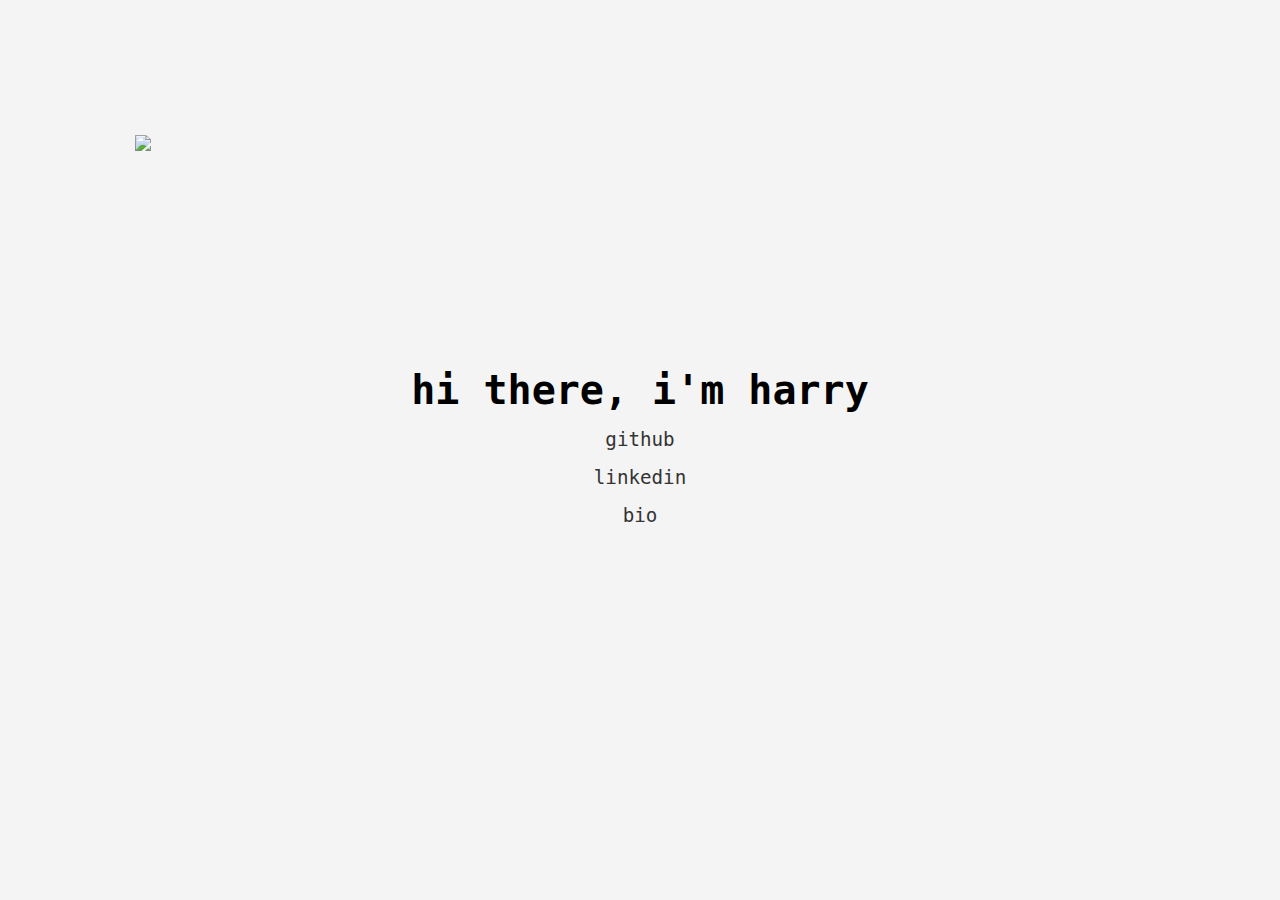
==== components/index.html @ 31cb31ec "changed directory structure" ====
<!DOCTYPE html>
<html>
<head>
    <title>Harry Robertson</title>
    <link rel="stylesheet" type="text/css" href="style.css">
    <link rel="stylesheet" href="https://cdnjs.cloudflare.com/ajax/libs/font-awesome/6.0.0-beta3/css/all.min.css">
</head>
<header>hi there, i'm harry</header>
<body>
    <div class="nav">
        <ul>
            <li><a href="https://github.com/hhrob">github</a></li>
            <li><a href="https://linkedin.com/in/david-h-robertson">linkedin</a></li>
            <li></li><a href="bio.html">bio</a></li>

        </ul>
    </div>
    <div id="bouncy-face">
        <img src="neutralface.png" draggable="false">
    </div>
    <script src="./app.js" charset="utf-8"></script>
</body>
</html>
---- components/style.css ----
body, html {
    margin: 0;
    padding: 0;
    height: 100%;
    display: flex;
    flex-direction: column;
    align-items: center;
    justify-content: center;
    font-family: 'Inconsolata', monospace;
    background: #f4f4f4;
    font-weight: 400;
}

header {
    position: relative;
    z-index: 2;
    font-size: 40px;
    text-align: center;
    vertical-align: top;
    margin-top: -7px;
    font-family: 'Inconsolata', monospace;
    font-weight: 600
}

.nav {
    position: relative;
    z-index: 2;
    text-align: center;
    width: 100%;
    font-family: 'Inconsolata', monospace;
    font-weight: 400;
}

.nav ul {
    list-style-type: none;
    padding: 0;
    margin: 0;
}

.nav li {
    margin: 15px; /* Adjust the spacing between items */
}

.nav a {
    color: #333;
    text-decoration: none;
    font-size: 1.2em; /* Matches the font size of the "Bio" link */
}

.nav a:hover {
    color: #555; /* Slightly change color on hover for a subtle effect */
}

.bouncy-face {
    position: relative;
    z-index: 1;
    text-align: center;
    width: 100px;
    height: 50px;
    margin-top: 20px; /* Space between the links and the image */
}
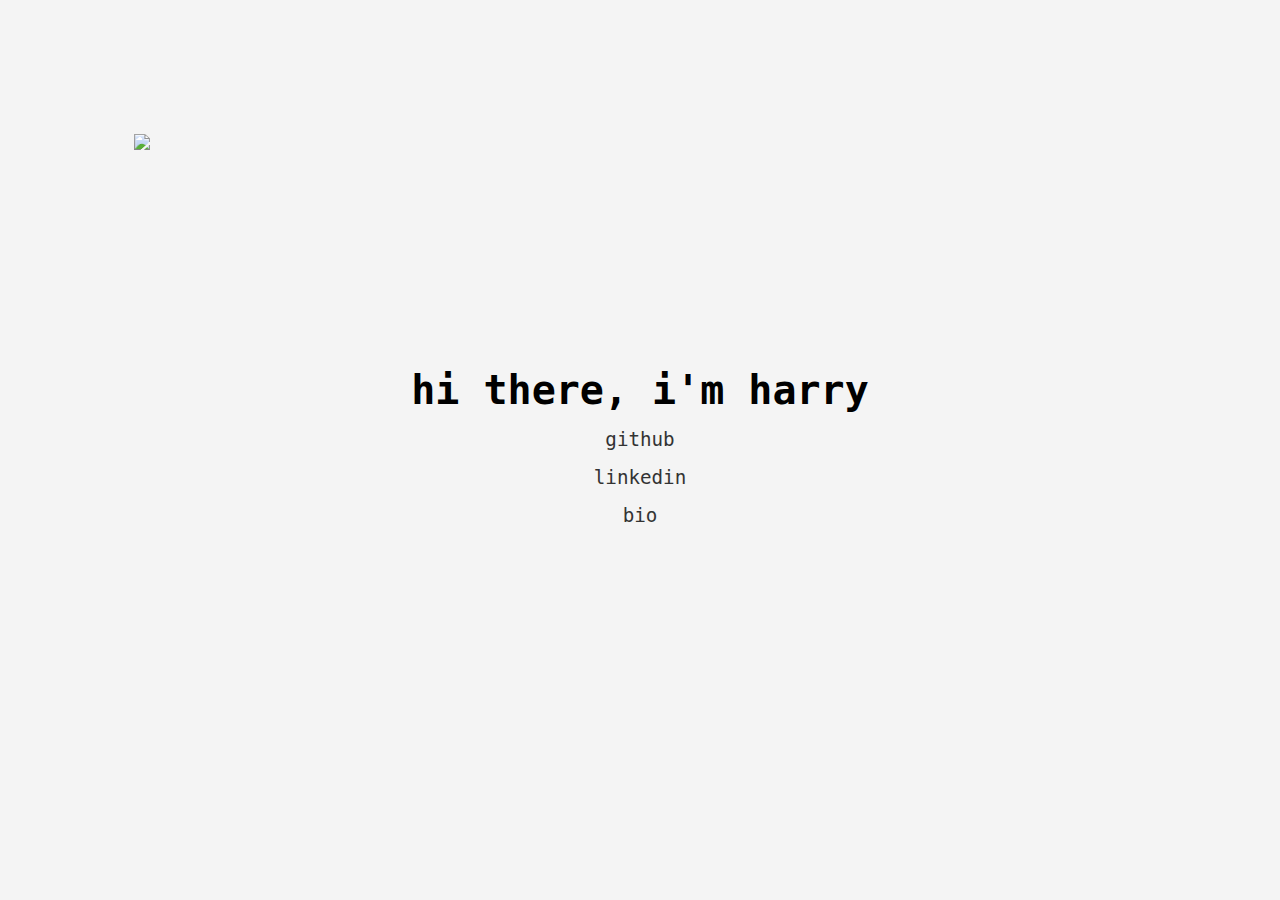
==== commit ce247e83: "things broke. hopefully this fixes them" ====
--- a/components/index.html
+++ b/components/index.html
@@ -16,7 +16,7 @@
         </ul>
     </div>
     <div id="bouncy-face">
-        <img src="neutralface.png" draggable="false">
+        <img src="../assets/neutralface.png" draggable="false">
     </div>
     <script src="./app.js" charset="utf-8"></script>
 </body>
